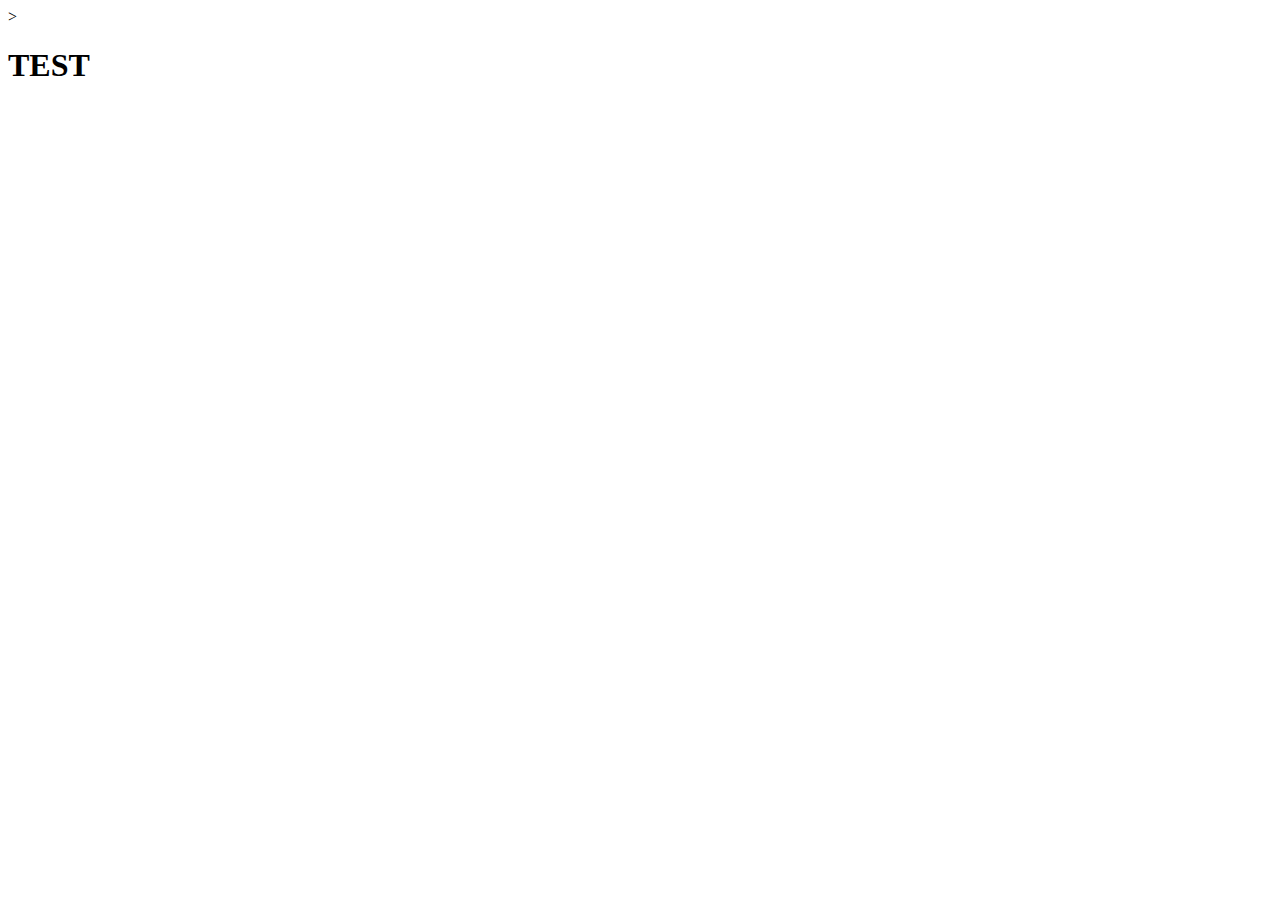
==== HTML/index.html @ fe2f4b8d "index" ====
<!DOCTYPE html>
<html lang="en">
<head>
    <meta charset="UTF-8">
    <meta name="viewport" content="width=<device-width>, initial-scale=1.0">
    <title>Document</title>
</head>
<body>
    ><h1>TEST</h1>
</body>
</html>
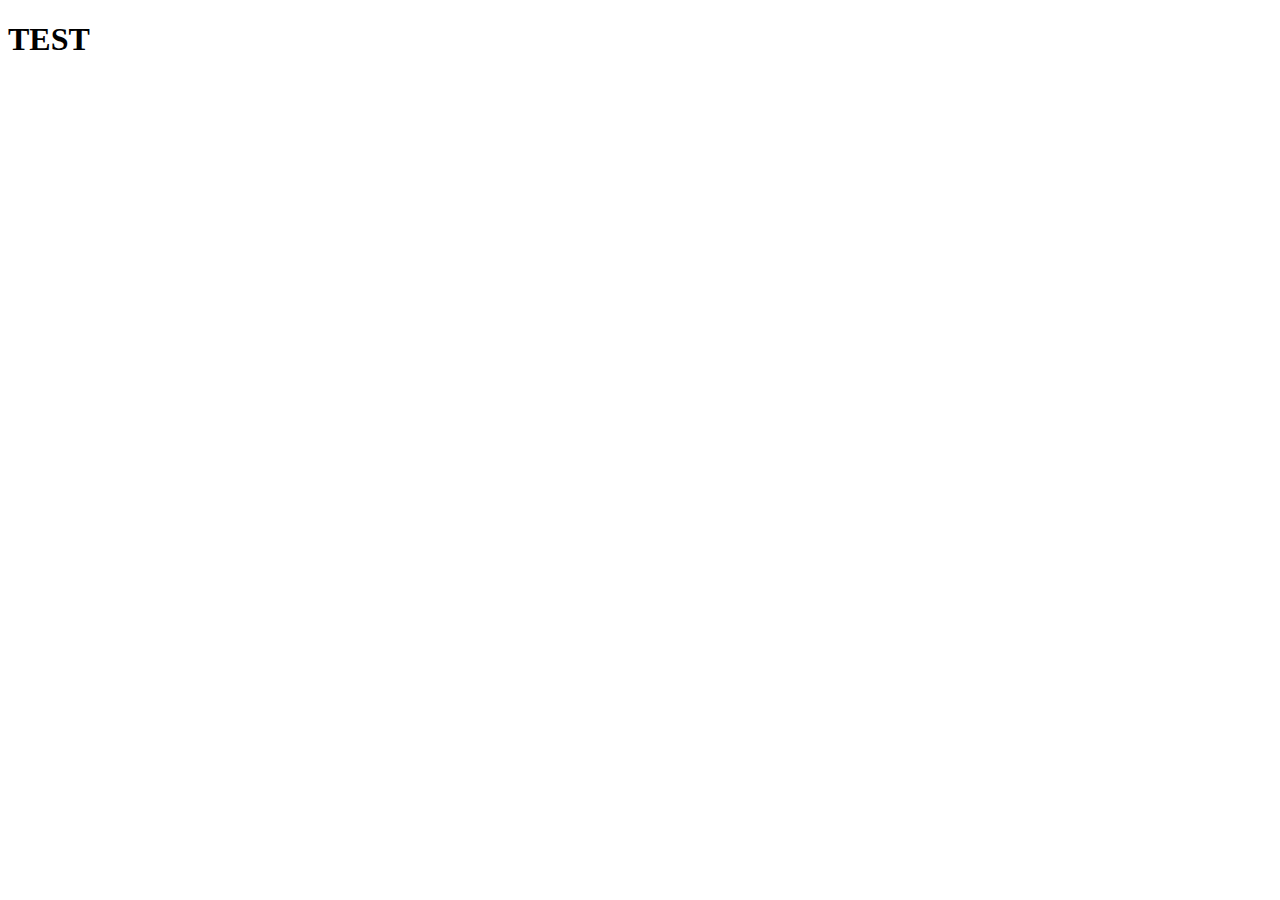
==== commit 93f3de61: "created sass" ====
--- a/HTML/index.html
+++ b/HTML/index.html
@@ -5,7 +5,9 @@
     <meta name="viewport" content="width=<device-width>, initial-scale=1.0">
     <title>Document</title>
 </head>
+
 <body>
-    ><h1>TEST</h1>
+    <h1>TEST</h1>
 </body>
+
 </html>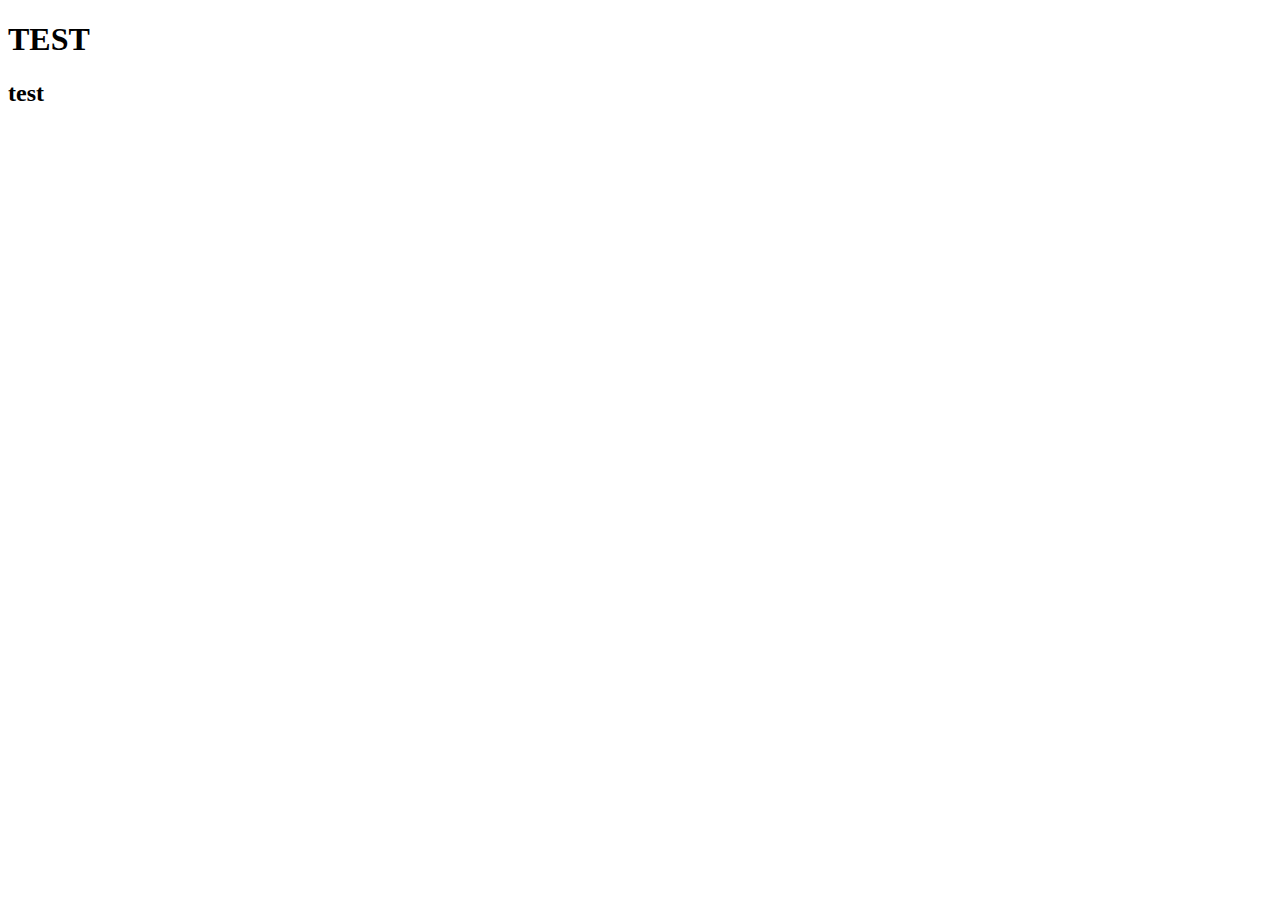
==== commit 49a76462: "test" ====
--- a/HTML/index.html
+++ b/HTML/index.html
@@ -3,11 +3,16 @@
 <head>
     <meta charset="UTF-8">
     <meta name="viewport" content="width=<device-width>, initial-scale=1.0">
+    <link rel="stylesheet" href="scss/main.css"/>
     <title>Document</title>
+    <link rel="stylesheet" href="css/main.css">
 </head>
 
 <body>
     <h1>TEST</h1>
+    <h2>test</h2>
+
+
 </body>
 
 </html>